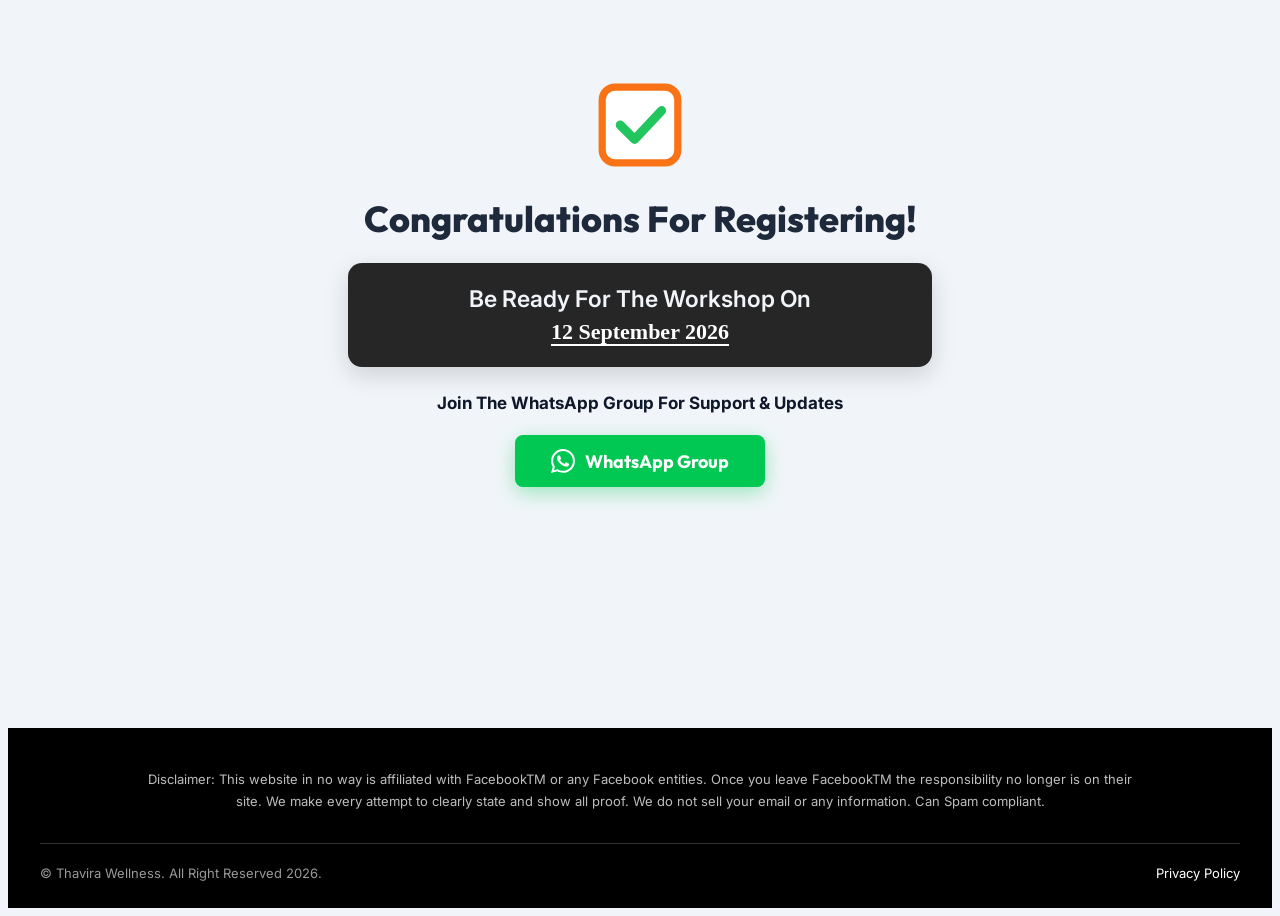
==== gws-ty/index.html @ 0b5cf031 "workshop page complete" ====
<!DOCTYPE html>
<html lang="en">

<head>
    <meta charset="UTF-8">
    <meta name="viewport" content="width=device-width, initial-scale=1.0">
    <title>Congratulations! You're Registered | Gut Health Reversal Live Workshop</title>
    <meta name="description"
        content="Thank you for registering for the Gut Health Reversal Live Workshop. Join our WhatsApp group for updates.">

    <!-- Fonts -->
    <link rel="preconnect" href="https://fonts.googleapis.com">
    <link rel="preconnect" href="https://fonts.gstatic.com" crossorigin>
    <link
        href="https://fonts.googleapis.com/css2?family=Inter:wght@400;500;600;700;800&family=Outfit:wght@500;600;700;800;900&display=swap"
        rel="stylesheet">

    <!-- Stylesheets -->
    <link rel="stylesheet" href="styles.css">
</head>

<body class="thankyou-body">

    <div class="thankyou-wrapper">
        <!-- Animated Green Tick in Orange Box -->
        <div class="thankyou-tick-box">
            <svg class="tick-svg" viewBox="0 0 100 100" fill="none" xmlns="http://www.w3.org/2000/svg">
                <!-- Orange Square Frame -->
                <rect x="8" y="8" width="84" height="84" rx="14" stroke="#f97316" stroke-width="8" fill="#ffffff" />
                <!-- Animated Green Checkmark -->
                <path class="tick-checkmark" d="M28 50 L44 66 L74 34" stroke="#22c55e" stroke-width="10"
                    stroke-linecap="round" stroke-linejoin="round" />
            </svg>
        </div>

        <!-- Headline -->
        <h1 class="thankyou-headline">Congratulations For Registering!</h1>

        <!-- Dark Banner Box -->
        <div class="thankyou-banner-card">
            <p class="banner-text-light">Be Ready For The Workshop On</p>
            <p class="banner-date-highlight">12 September 2026</p>
        </div>

        <!-- Subheading -->
        <h2 class="thankyou-subhead">Join The WhatsApp Group For Support & Updates</h2>

        <!-- WhatsApp Button -->
        <a href="https://chat.whatsapp.com/II3C76P3E104GisFnzPvCu" target="_blank" class="thankyou-whatsapp-btn">
            <svg class="whatsapp-icon" xmlns="http://www.w3.org/2000/svg" viewBox="0 0 24 24" fill="currentColor">
                <path
                    d="M.057 24l1.687-6.163c-1.041-1.804-1.588-3.849-1.587-5.946.003-6.556 5.338-11.891 11.893-11.891 3.181.001 6.167 1.24 8.413 3.488 2.245 2.248 3.481 5.236 3.48 8.414-.003 6.557-5.338 11.892-11.893 11.892-1.99-.001-3.951-.5-5.688-1.448l-6.305 1.654zm6.597-3.807c1.676.995 3.276 1.591 5.392 1.592 5.448 0 9.886-4.434 9.889-9.885.002-5.462-4.415-9.89-9.881-9.892-5.452 0-9.887 4.434-9.889 9.884-.001 2.225.651 3.891 1.746 5.634l-.999 3.648 3.742-.981zm11.387-5.464c-.074-.124-.272-.198-.57-.347-.297-.149-1.758-.868-2.031-.967-.272-.099-.47-.149-.669.149-.198.297-.768.967-.941 1.165-.173.198-.347.223-.644.074-.297-.149-1.255-.462-2.39-1.475-.883-.788-1.48-1.761-1.653-2.059-.173-.297-.018-.458.13-.606.134-.133.297-.347.446-.521.151-.172.2-.296.3-.495.099-.198.05-.372-.025-.521-.075-.148-.669-1.611-.916-2.206-.242-.579-.487-.501-.669-.51l-.57-.01c-.198 0-.52.074-.792.372s-1.04 1.016-1.04 2.479 1.065 2.876 1.213 3.074c.149.198 2.095 3.2 5.076 4.487.709.306 1.263.489 1.694.626.712.226 1.36.194 1.872.118.572-.085 1.758-.719 2.006-1.413.248-.695.248-1.29.173-1.414z" />
            </svg>
            <span>WhatsApp Group</span>
        </a>
    </div>

    <!-- Footer -->
    <footer class="site-footer">
        <div class="site-footer-inner">
            <div class="site-footer-disclaimer">
                Disclaimer: This website in no way is affiliated with FacebookTM or any Facebook entities. Once you
                leave FacebookTM the responsibility no longer is on their site. We make every attempt to clearly state
                and show all proof. We do not sell your email or any information. Can Spam compliant.
            </div>
            <div class="site-footer-meta">
                <p>© Thavira Wellness. All Right Reserved 2026.</p>
                <a href="https://thavirahealth.com/privacy_policy.html">Privacy Policy</a>
            </div>
        </div>
    </footer>

</body>

</html>
---- gws-ty/styles.css ----
@import url('https://fonts.googleapis.com/css2?family=Inter:wght@400;500;600;700;800;900&family=Outfit:wght@500;600;700;800;900&display=swap');




:root {
    --page-bg: #f1f5f9;

    --font-heading: 'Outfit', -apple-system, BlinkMacSystemFont, sans-serif;
    --font-body: 'Inter', -apple-system, BlinkMacSystemFont, sans-serif;

}



/* ==========================================================================
   13. THANK YOU PAGE STYLING & TICK ANIMATION
   ========================================================================== */
.thankyou-body {
    min-height: 100vh;
    display: flex;
    flex-direction: column;
    justify-content: space-between;
    background-color: var(--page-bg, #f1f5f9);
    padding-bottom: 0 !important;
}

.thankyou-wrapper {
    max-width: 680px;
    margin: 48px auto;
    padding: 24px 20px;
    text-align: center;
    display: flex;
    flex-direction: column;
    align-items: center;
    justify-content: center;
    gap: 22px;
}

.thankyou-tick-box {
    width: 90px;
    height: 90px;
    display: flex;
    align-items: center;
    justify-content: center;
    margin-bottom: 4px;
}

.tick-svg {
    width: 100%;
    height: 100%;
    animation: popTickBox 0.6s cubic-bezier(0.175, 0.885, 0.32, 1.275) forwards;
}

.tick-checkmark {
    stroke-dasharray: 100;
    stroke-dashoffset: 100;
    animation: drawCheckmark 0.75s ease-in-out 0.25s forwards;
}

@keyframes popTickBox {
    0% {
        transform: scale(0.3);
        opacity: 0;
    }

    70% {
        transform: scale(1.12);
        opacity: 1;
    }

    100% {
        transform: scale(1);
        opacity: 1;
    }
}

@keyframes drawCheckmark {
    0% {
        stroke-dashoffset: 100;
    }

    100% {
        stroke-dashoffset: 0;
    }
}

.thankyou-headline {
    font-family: var(--font-heading);
    font-size: 36px;
    font-weight: 800;
    color: #1e293b;
    margin: 0;
    line-height: 1.25;
}

.thankyou-banner-card {
    background: #262626;
    color: #ffffff;
    border-radius: 14px;
    padding: 22px 32px;
    width: 100%;
    max-width: 520px;
    box-shadow: 0 8px 24px rgba(0, 0, 0, 0.15);
    display: flex;
    flex-direction: column;
    gap: 6px;
    align-items: center;
    justify-content: center;
}

.banner-text-light {
    font-size: 23px;
    font-weight: 600;
    color: #f1f5f9;
    margin: 0;
    font-family: var(--font-body);
}

.banner-date-highlight {
    font-size: 22px;
    font-weight: 800;
    color: #ffffff;
    text-decoration: underline;
    text-underline-offset: 5px;
    margin: 0;
}

.thankyou-subhead {
    font-family: var(--font-body);
    font-size: 17px;
    font-weight: 700;
    color: #0f172a;
    margin: 4px 0 0 0;
}

.thankyou-whatsapp-btn {
    display: inline-flex;
    align-items: center;
    justify-content: center;
    gap: 10px;
    background: #00c853;
    color: #ffffff;
    font-family: var(--font-heading);
    font-size: 18px;
    font-weight: 700;
    padding: 14px 36px;
    border-radius: 8px;
    text-decoration: none;
    box-shadow: 0 6px 20px rgba(0, 200, 83, 0.35);
    transition: transform 0.2s ease, box-shadow 0.2s ease, background 0.2s ease;
    animation: ctaShake 3s infinite 1.2s;
}

.thankyou-whatsapp-btn:hover {
    background: #00e676;
    transform: translateY(-2px) scale(1.02);
    box-shadow: 0 10px 28px rgba(0, 200, 83, 0.45);
}

.whatsapp-icon {
    width: 24px;
    height: 24px;
    fill: #ffffff;
    flex-shrink: 0;
}

@media (max-width: 600px) {
    .thankyou-wrapper {
        margin: 28px auto;
        gap: 18px;
    }

    .thankyou-headline {
        font-size: 26px;
    }

    .thankyou-banner-card {
        padding: 18px 20px;
    }

    .banner-text-light {
        font-size: 16px;
    }

    .banner-date-highlight {
        font-size: 19px;
    }

    .thankyou-subhead {
        font-size: 15px;
    }

    .thankyou-whatsapp-btn {
        font-size: 16px;
        width: 100%;
        padding: 14px 20px;
    }
}

/* =========================
   Responsive Site Footer
   ========================= */

.site-footer {
    background: #000;
    color: #fff;
    width: 100%;
    padding: 40px 20px 25px;
    box-sizing: border-box;
}

.site-footer-inner {
    max-width: 1200px;
    margin: 0 auto;
}

/* Disclaimer */
.site-footer-disclaimer {
    max-width: 1000px;
    margin: 0 auto 30px;
    text-align: center;
    color: #bdbdbd;
    font-size: 13px;
    line-height: 1.7;
    font-weight: 400;
    font-family: var(--font-body);
}

/* Bottom Meta */
.site-footer-meta {
    border-top: 1px solid #333;
    padding-top: 20px;

    display: flex;
    align-items: center;
    justify-content: space-between;
    gap: 20px;
    font-family: var(--font-body);
}

.site-footer-meta p {
    margin: 0;
    color: #999;
    font-size: 13px;
    line-height: 1.5;
}

.site-footer-meta a {
    color: #fff;
    font-size: 13px;
    text-decoration: none;
    transition: color 0.3s ease;
}

.site-footer-meta a:hover {
    color: #aaa;
    text-decoration: underline;
}


/* =========================
   Tablet
   ========================= */

@media (max-width: 768px) {

    #click-here {
        display: none;
    }

    .site-footer {
        padding: 35px 20px 25px;
    }

    .click-here-wrapper {
        width: 100%;
    }

    .banner-cta-card h2 {
        font-size: 24px;
    }

    .site-footer-disclaimer {
        font-size: 12px;
        line-height: 1.65;
        margin-bottom: 25px;
    }

    .site-footer-meta {
        flex-direction: column;
        text-align: center;
        gap: 10px;
    }

    .site-footer-meta p,
    .site-footer-meta a {
        font-size: 12px;
    }
}


/* =========================
   Mobile
   ========================= */

@media (max-width: 480px) {

    .site-footer {
        padding: 30px 15px 20px;
    }

    .site-footer-disclaimer {
        font-size: 11px;
        line-height: 1.6;
        margin-bottom: 20px;
    }

    .site-footer-meta {
        padding-top: 15px;
        gap: 8px;
    }

    .site-footer-meta p,
    .site-footer-meta a {
        font-size: 11px;
    }
}
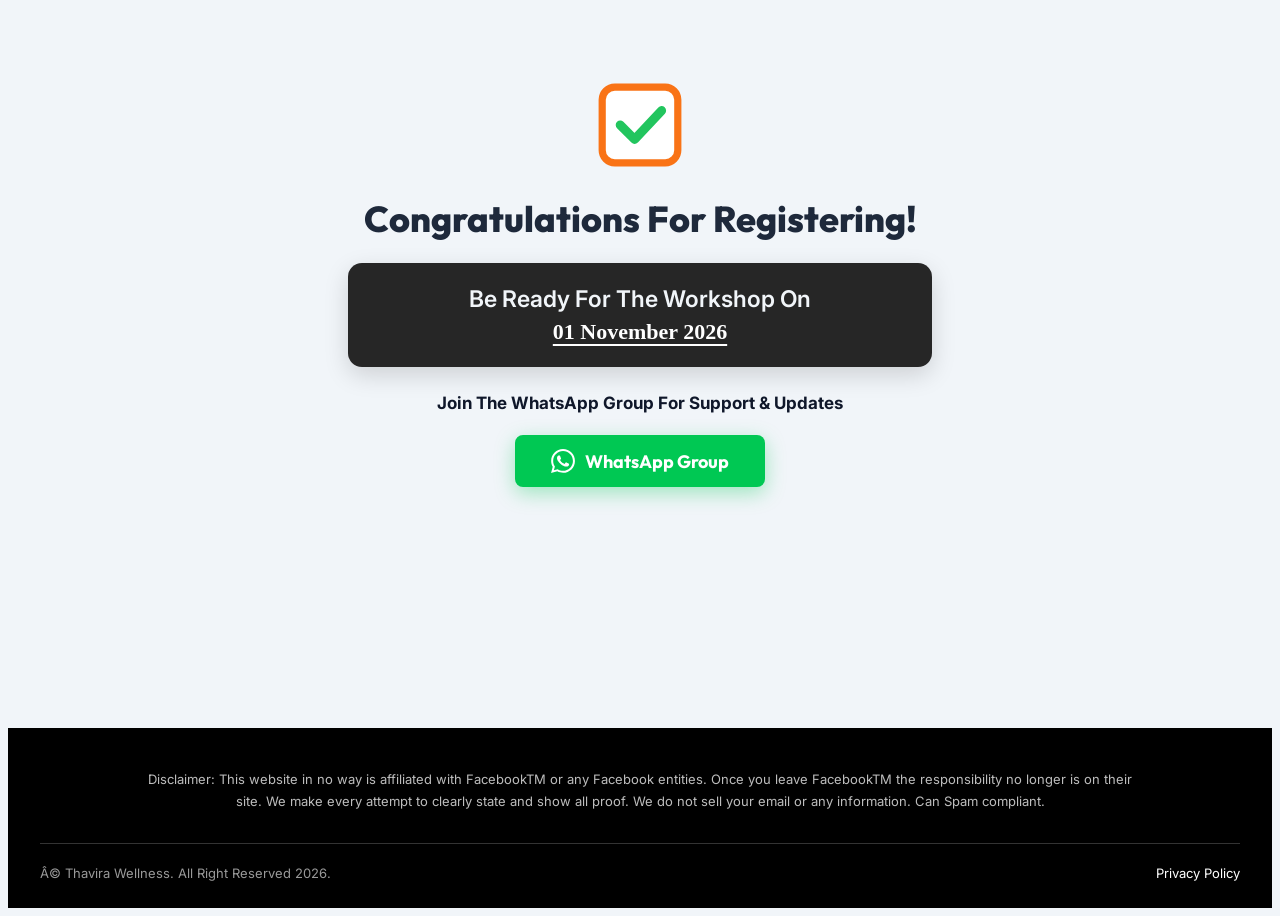
==== commit f6d39f2e: "modify the webinar date" ====
--- a/gws-ty/index.html
+++ b/gws-ty/index.html
@@ -1,75 +1,131 @@
-<!DOCTYPE html>
+<!doctype html>
 <html lang="en">
 
 <head>
-    <meta charset="UTF-8">
-    <meta name="viewport" content="width=device-width, initial-scale=1.0">
-    <title>Congratulations! You're Registered | Gut Health Reversal Live Workshop</title>
-    <meta name="description"
-        content="Thank you for registering for the Gut Health Reversal Live Workshop. Join our WhatsApp group for updates.">
+  <meta charset="UTF-8" />
+  <meta name="viewport" content="width=device-width, initial-scale=1.0" />
+  <title>
+    Congratulations! You're Registered | Gut Health Reversal Live Workshop
+  </title>
+  <meta name="description"
+    content="Thank you for registering for the Gut Health Reversal Live Workshop. Join our WhatsApp group for updates." />
 
-    <!-- Fonts -->
-    <link rel="preconnect" href="https://fonts.googleapis.com">
-    <link rel="preconnect" href="https://fonts.gstatic.com" crossorigin>
-    <link
-        href="https://fonts.googleapis.com/css2?family=Inter:wght@400;500;600;700;800&family=Outfit:wght@500;600;700;800;900&display=swap"
-        rel="stylesheet">
+  <!-- Fonts -->
+  <link rel="preconnect" href="https://fonts.googleapis.com" />
+  <link rel="preconnect" href="https://fonts.gstatic.com" crossorigin />
+  <link
+    href="https://fonts.googleapis.com/css2?family=Inter:wght@400;500;600;700;800&family=Outfit:wght@500;600;700;800;900&display=swap"
+    rel="stylesheet" />
 
-    <!-- Stylesheets -->
-    <link rel="stylesheet" href="styles.css">
+  <!-- Stylesheets -->
+  <link rel="stylesheet" href="/gws-ty/styles.css" />
+
+  <!-- Meta Pixel Code -->
+  <script>
+    !(function (f, b, e, v, n, t, s) {
+      if (f.fbq) return;
+      n = f.fbq = function () {
+        n.callMethod
+          ? n.callMethod.apply(n, arguments)
+          : n.queue.push(arguments);
+      };
+      if (!f._fbq) f._fbq = n;
+      n.push = n;
+      n.loaded = !0;
+      n.version = "2.0";
+      n.queue = [];
+      t = b.createElement(e);
+      t.async = !0;
+      t.src = v;
+      s = b.getElementsByTagName(e)[0];
+      s.parentNode.insertBefore(t, s);
+    })(
+      window,
+      document,
+      "script",
+      "https://connect.facebook.net/en_US/fbevents.js",
+    );
+    fbq("init", "1513370600558424");
+    fbq("track", "PageView");
+  </script>
+  <noscript><img height="1" width="1" style="display: none"
+      src="https://www.facebook.com/tr?id=1513370600558424&ev=PageView&noscript=1" /></noscript>
+  <!-- End Meta Pixel Code -->
+
+  <!-- Google Tag Manager -->
+  <script>
+    (function (w, d, s, l, i) {
+      w[l] = w[l] || [];
+      w[l].push({ "gtm.start": new Date().getTime(), event: "gtm.js" });
+      var f = d.getElementsByTagName(s)[0],
+        j = d.createElement(s),
+        dl = l != "dataLayer" ? "&l=" + l : "";
+      j.async = true;
+      j.src = "https://www.googletagmanager.com/gtm.js?id=" + i + dl;
+      f.parentNode.insertBefore(j, f);
+    })(window, document, "script", "dataLayer", "GTM-K9XWK9J5");
+  </script>
+  <!-- End Google Tag Manager -->
 </head>
 
 <body class="thankyou-body">
+  <!-- Google Tag Manager (noscript) -->
+  <noscript><iframe src="https://www.googletagmanager.com/ns.html?id=GTM-K9XWK9J5" height="0" width="0"
+      style="display: none; visibility: hidden"></iframe></noscript>
+  <!-- End Google Tag Manager (noscript) -->
 
-    <div class="thankyou-wrapper">
-        <!-- Animated Green Tick in Orange Box -->
-        <div class="thankyou-tick-box">
-            <svg class="tick-svg" viewBox="0 0 100 100" fill="none" xmlns="http://www.w3.org/2000/svg">
-                <!-- Orange Square Frame -->
-                <rect x="8" y="8" width="84" height="84" rx="14" stroke="#f97316" stroke-width="8" fill="#ffffff" />
-                <!-- Animated Green Checkmark -->
-                <path class="tick-checkmark" d="M28 50 L44 66 L74 34" stroke="#22c55e" stroke-width="10"
-                    stroke-linecap="round" stroke-linejoin="round" />
-            </svg>
-        </div>
-
-        <!-- Headline -->
-        <h1 class="thankyou-headline">Congratulations For Registering!</h1>
-
-        <!-- Dark Banner Box -->
-        <div class="thankyou-banner-card">
-            <p class="banner-text-light">Be Ready For The Workshop On</p>
-            <p class="banner-date-highlight">12 September 2026</p>
-        </div>
-
-        <!-- Subheading -->
-        <h2 class="thankyou-subhead">Join The WhatsApp Group For Support & Updates</h2>
-
-        <!-- WhatsApp Button -->
-        <a href="https://chat.whatsapp.com/II3C76P3E104GisFnzPvCu" target="_blank" class="thankyou-whatsapp-btn">
-            <svg class="whatsapp-icon" xmlns="http://www.w3.org/2000/svg" viewBox="0 0 24 24" fill="currentColor">
-                <path
-                    d="M.057 24l1.687-6.163c-1.041-1.804-1.588-3.849-1.587-5.946.003-6.556 5.338-11.891 11.893-11.891 3.181.001 6.167 1.24 8.413 3.488 2.245 2.248 3.481 5.236 3.48 8.414-.003 6.557-5.338 11.892-11.893 11.892-1.99-.001-3.951-.5-5.688-1.448l-6.305 1.654zm6.597-3.807c1.676.995 3.276 1.591 5.392 1.592 5.448 0 9.886-4.434 9.889-9.885.002-5.462-4.415-9.89-9.881-9.892-5.452 0-9.887 4.434-9.889 9.884-.001 2.225.651 3.891 1.746 5.634l-.999 3.648 3.742-.981zm11.387-5.464c-.074-.124-.272-.198-.57-.347-.297-.149-1.758-.868-2.031-.967-.272-.099-.47-.149-.669.149-.198.297-.768.967-.941 1.165-.173.198-.347.223-.644.074-.297-.149-1.255-.462-2.39-1.475-.883-.788-1.48-1.761-1.653-2.059-.173-.297-.018-.458.13-.606.134-.133.297-.347.446-.521.151-.172.2-.296.3-.495.099-.198.05-.372-.025-.521-.075-.148-.669-1.611-.916-2.206-.242-.579-.487-.501-.669-.51l-.57-.01c-.198 0-.52.074-.792.372s-1.04 1.016-1.04 2.479 1.065 2.876 1.213 3.074c.149.198 2.095 3.2 5.076 4.487.709.306 1.263.489 1.694.626.712.226 1.36.194 1.872.118.572-.085 1.758-.719 2.006-1.413.248-.695.248-1.29.173-1.414z" />
-            </svg>
-            <span>WhatsApp Group</span>
-        </a>
+  <div class="thankyou-wrapper">
+    <!-- Animated Green Tick in Orange Box -->
+    <div class="thankyou-tick-box">
+      <svg class="tick-svg" viewBox="0 0 100 100" fill="none" xmlns="http://www.w3.org/2000/svg">
+        <!-- Orange Square Frame -->
+        <rect x="8" y="8" width="84" height="84" rx="14" stroke="#f97316" stroke-width="8" fill="#ffffff" />
+        <!-- Animated Green Checkmark -->
+        <path class="tick-checkmark" d="M28 50 L44 66 L74 34" stroke="#22c55e" stroke-width="10" stroke-linecap="round"
+          stroke-linejoin="round" />
+      </svg>
     </div>
 
-    <!-- Footer -->
-    <footer class="site-footer">
-        <div class="site-footer-inner">
-            <div class="site-footer-disclaimer">
-                Disclaimer: This website in no way is affiliated with FacebookTM or any Facebook entities. Once you
-                leave FacebookTM the responsibility no longer is on their site. We make every attempt to clearly state
-                and show all proof. We do not sell your email or any information. Can Spam compliant.
-            </div>
-            <div class="site-footer-meta">
-                <p>© Thavira Wellness. All Right Reserved 2026.</p>
-                <a href="https://thavirahealth.com/privacy_policy.html">Privacy Policy</a>
-            </div>
-        </div>
-    </footer>
+    <!-- Headline -->
+    <h1 class="thankyou-headline">Congratulations For Registering!</h1>
 
+    <!-- Dark Banner Box -->
+    <div class="thankyou-banner-card">
+      <p class="banner-text-light">Be Ready For The Workshop On</p>
+      <p class="banner-date-highlight">01 November 2026</p>
+    </div>
+
+    <!-- Subheading -->
+    <h2 class="thankyou-subhead">
+      Join The WhatsApp Group For Support & Updates
+    </h2>
+
+    <!-- WhatsApp Button -->
+    <a href="https://chat.whatsapp.com/II3C76P3E104GisFnzPvCu" target="_blank" class="thankyou-whatsapp-btn">
+      <svg class="whatsapp-icon" xmlns="http://www.w3.org/2000/svg" viewBox="0 0 24 24" fill="currentColor">
+        <path
+          d="M.057 24l1.687-6.163c-1.041-1.804-1.588-3.849-1.587-5.946.003-6.556 5.338-11.891 11.893-11.891 3.181.001 6.167 1.24 8.413 3.488 2.245 2.248 3.481 5.236 3.48 8.414-.003 6.557-5.338 11.892-11.893 11.892-1.99-.001-3.951-.5-5.688-1.448l-6.305 1.654zm6.597-3.807c1.676.995 3.276 1.591 5.392 1.592 5.448 0 9.886-4.434 9.889-9.885.002-5.462-4.415-9.89-9.881-9.892-5.452 0-9.887 4.434-9.889 9.884-.001 2.225.651 3.891 1.746 5.634l-.999 3.648 3.742-.981zm11.387-5.464c-.074-.124-.272-.198-.57-.347-.297-.149-1.758-.868-2.031-.967-.272-.099-.47-.149-.669.149-.198.297-.768.967-.941 1.165-.173.198-.347.223-.644.074-.297-.149-1.255-.462-2.39-1.475-.883-.788-1.48-1.761-1.653-2.059-.173-.297-.018-.458.13-.606.134-.133.297-.347.446-.521.151-.172.2-.296.3-.495.099-.198.05-.372-.025-.521-.075-.148-.669-1.611-.916-2.206-.242-.579-.487-.501-.669-.51l-.57-.01c-.198 0-.52.074-.792.372s-1.04 1.016-1.04 2.479 1.065 2.876 1.213 3.074c.149.198 2.095 3.2 5.076 4.487.709.306 1.263.489 1.694.626.712.226 1.36.194 1.872.118.572-.085 1.758-.719 2.006-1.413.248-.695.248-1.29.173-1.414z" />
+      </svg>
+      <span>WhatsApp Group</span>
+    </a>
+  </div>
+
+  <!-- Footer -->
+  <footer class="site-footer">
+    <div class="site-footer-inner">
+      <div class="site-footer-disclaimer">
+        Disclaimer: This website in no way is affiliated with FacebookTM or
+        any Facebook entities. Once you leave FacebookTM the responsibility no
+        longer is on their site. We make every attempt to clearly state and
+        show all proof. We do not sell your email or any information. Can Spam
+        compliant.
+      </div>
+      <div class="site-footer-meta">
+        <p>Â© Thavira Wellness. All Right Reserved 2026.</p>
+        <a href="https://thavirahealth.com/privacy_policy.html">Privacy Policy</a>
+      </div>
+    </div>
+  </footer>
 </body>
 
 </html>
